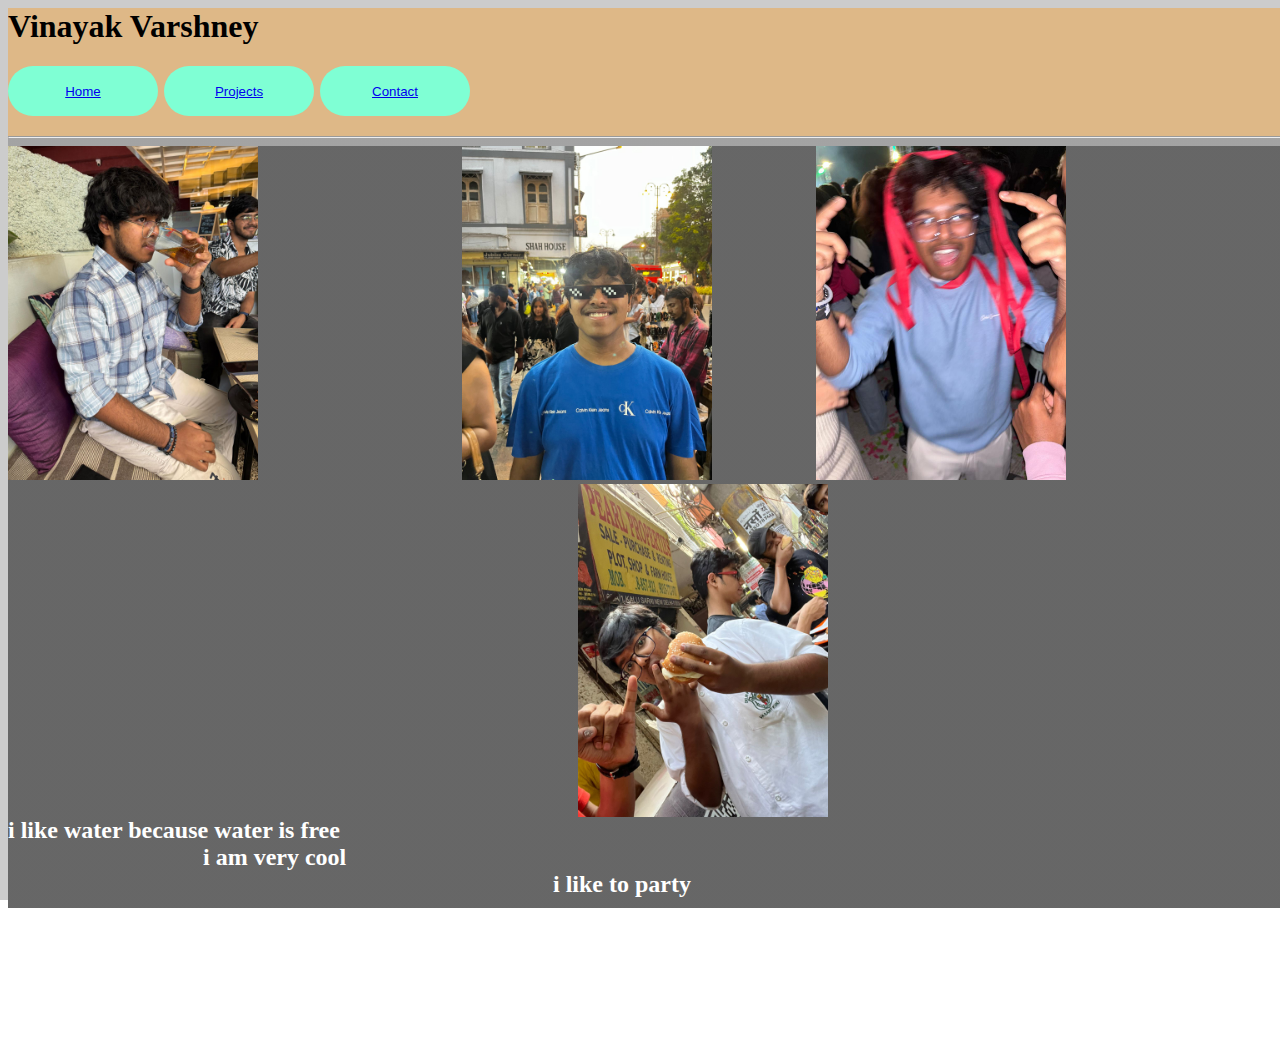
==== about.html @ 24043e91 "Add files via upload" ====
<html>
<head>
    <title>Home</title>
    <link rel="stylesheet" href="style.css">
</head>
<body>
    
    <header class="upper-navbar">
        <h1>Vinayak Varshney</h1>
        <nav>
            <h2>
                <button class="link-buttons" style="border: 2px ; border-radius: 30px">
                    <a href="index.html">Home</a>
                </button>
                <button class="link-buttons" style="border: 2px ; border-radius: 30px">
                    <a href="proj.html">Projects</a>
                </button>
                <button class="link-buttons" style="border: 2px ; border-radius: 30px">
                    <a href="contact.html">Contact</a>
                </button>
            </h2>
         <hr>
    </header>
        <main class="main-content">
            <section>
                <div class="abp-im-tx">
                    <img src="assets\images\not water.jpg" style="width: 250px; height:auto">
                    <img src="assets\images\very cool.jpg" style="width: 250px; height:auto; margin-left: 200px; margin-right: auto;">
                    <img src="assets\images\party.jpg" style="width: 250px; height:auto; margin-left: 100px; margin-right: auto;">
                    <img src="assets/images/burgir.jpg" style="width: 250px; height:auto; margin-left: 570px; margin-right: auto;">
                    <h2 style="color: white;text-align:unset; width: 1980px; display: block; margin: 0 auto;">i like water because water is free</h2>
                    <h2 style="color: white;text-align: justify; width: 890px; display: block; margin: 0 auto;">i am very cool</h2>
                    <h2 style="color: white;text-align: justify; width: 190px; display: block; margin: 0 auto;">i like to party</h2>
                    <h2 style="color: white;text-align:end;">i like eating cheese burger</h2>
                </div>
            </section>

            <div class = "socials_buttons" style="text-align:center">
                <h1>
                    <button class="link-buttons" style="border: 2px dashed; border-radius: 30px">
                        <a href="https://github.com/VinayakFTW?tab=repositories">Github</a>
                    </button>
                    
                    <button class="link-buttons" style="border: 2px dashed; border-radius: 30px">
                        <a href="https://www.linkedin.com/in/vinayak-varshney-628991308/">Linkedin</a>
                    </button>
                    
                    <button class="link-buttons" style="border: 2px dashed; border-radius: 30px">
                        <a href="https://www.instagram.com/.vinayakftw.?igsh=ajd1bDNydGRkM3I0&utm_source=qr">Instagram</a>
                    </button>
            </div>    
                    
                </h1>
            
        </main>
</body>
</html>
---- style.css ----
.link-buttons{
    width: 150px;
    height: 50px;
    background-color: aquamarine;
}

.upper-navbar{
    background-color: burlywood;
}
.main-content{
    background-color: gray;
}

@keyframes slideInFromLeft {
    0% {
        transform: translateX(-100%);
    }

    100% {
        transform: translateX(0);
    }
}

body,
html,
main {
    background-image: linear-gradient(rgba(0, 0, 0, 0.2), rgba(0, 0, 0, 0.2)), url("https://media0.giphy.com/media/v1.Y2lkPTc5MGI3NjExM290ZDk5b3Y2bjQ3Mm80NGtsMGx5N2J0ZHplcGM5eTRnb2dtNTAxNyZlcD12MV9pbnRlcm5hbF9naWZfYnlfaWQmY3Q9Zw/fq8HxnZAkoTybqirPN/giphy.gif");
    background-size: cover;
    background-repeat: no-repeat;
    background-position: center;
    height: 100%;
    width: 100%;
    overflow-x: hidden;
}
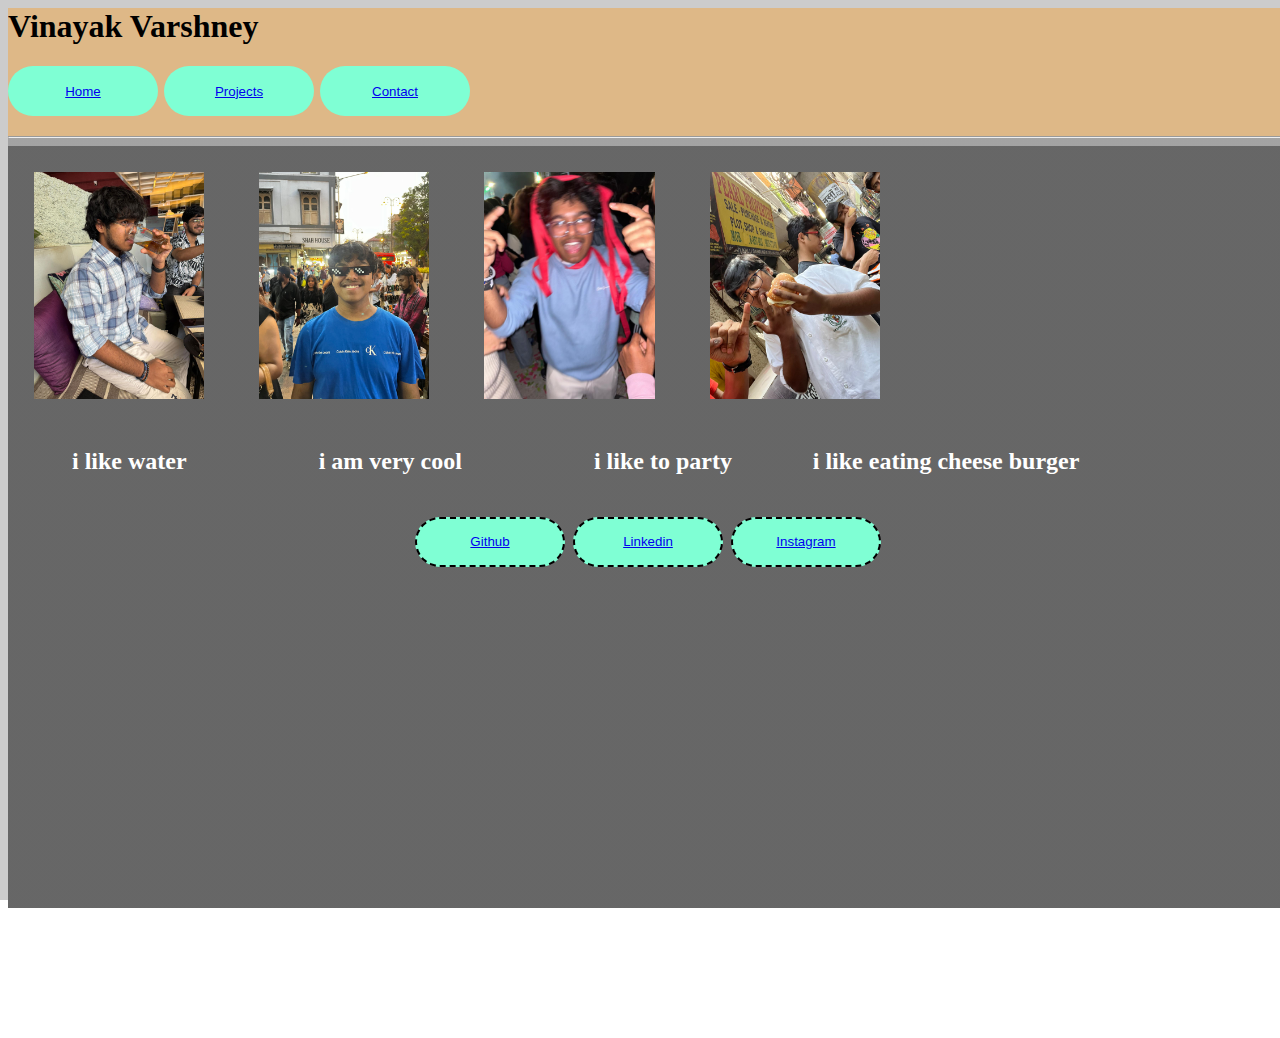
==== commit 4800de9b: "Update about.html" ====
--- a/about.html
+++ b/about.html
@@ -4,11 +4,10 @@
     <link rel="stylesheet" href="style.css">
 </head>
 <body>
-    
     <header class="upper-navbar">
-        <h1>Vinayak Varshney</h1>
+        <h1 class="name">Vinayak Varshney</h1>
         <nav>
-            <h2>
+            <h2 class="button-core">
                 <button class="link-buttons" style="border: 2px ; border-radius: 30px">
                     <a href="index.html">Home</a>
                 </button>
@@ -19,19 +18,38 @@
                     <a href="contact.html">Contact</a>
                 </button>
             </h2>
-         <hr>
+         </nav>
+        <hr>
     </header>
         <main class="main-content">
             <section>
-                <div class="abp-im-tx">
-                    <img src="assets\images\not water.jpg" style="width: 250px; height:auto">
-                    <img src="assets\images\very cool.jpg" style="width: 250px; height:auto; margin-left: 200px; margin-right: auto;">
-                    <img src="assets\images\party.jpg" style="width: 250px; height:auto; margin-left: 100px; margin-right: auto;">
-                    <img src="assets/images/burgir.jpg" style="width: 250px; height:auto; margin-left: 570px; margin-right: auto;">
-                    <h2 style="color: white;text-align:unset; width: 1980px; display: block; margin: 0 auto;">i like water because water is free</h2>
-                    <h2 style="color: white;text-align: justify; width: 890px; display: block; margin: 0 auto;">i am very cool</h2>
-                    <h2 style="color: white;text-align: justify; width: 190px; display: block; margin: 0 auto;">i like to party</h2>
-                    <h2 style="color: white;text-align:end;">i like eating cheese burger</h2>
+                <div class="about-img">
+                    <span class="img1">
+                    <img src="assets\images\not water.jpg" style="width: 13.3%;display:-ms-inline-grid;padding:2%">
+                    </span>
+                    <span class="img2">
+                    <img src="assets\images\very cool.jpg" style="width: 13.3%;;display:-ms-inline-grid;padding:2%">
+                    </span>
+                    <span class="img3">
+                    <img src="assets\images\party.jpg" style="width: 13.3%;;display:-ms-inline-grid;padding:2%">
+                    </span>
+                    <span class="img4">
+                    <img src="assets/images/burgir.jpg" style="width: 13.3%;display:-ms-inline-grid;padding:2%">
+                    </span>
+                </div>
+                <div class="about-img-desc">
+                <span>
+                    <h2 style="color: white;display:inline-table;padding-left:5%;">i like water</h2>
+                </span>
+                <span>
+                    <h2 style="color: white;display:inline-table;padding-left:10%">i am very cool</h2>
+                </span>
+                <span>
+                    <h2 style="color: white;display:inline-table;padding-left:10%">i like to party</h2>
+                </span>
+                <span>
+                    <h2 style="color: white;display:inline-table;padding-left:6%">i like eating cheese burger</h2>
+                </span>
                 </div>
             </section>
 
@@ -54,4 +72,4 @@
             
         </main>
 </body>
-</html>+</html>
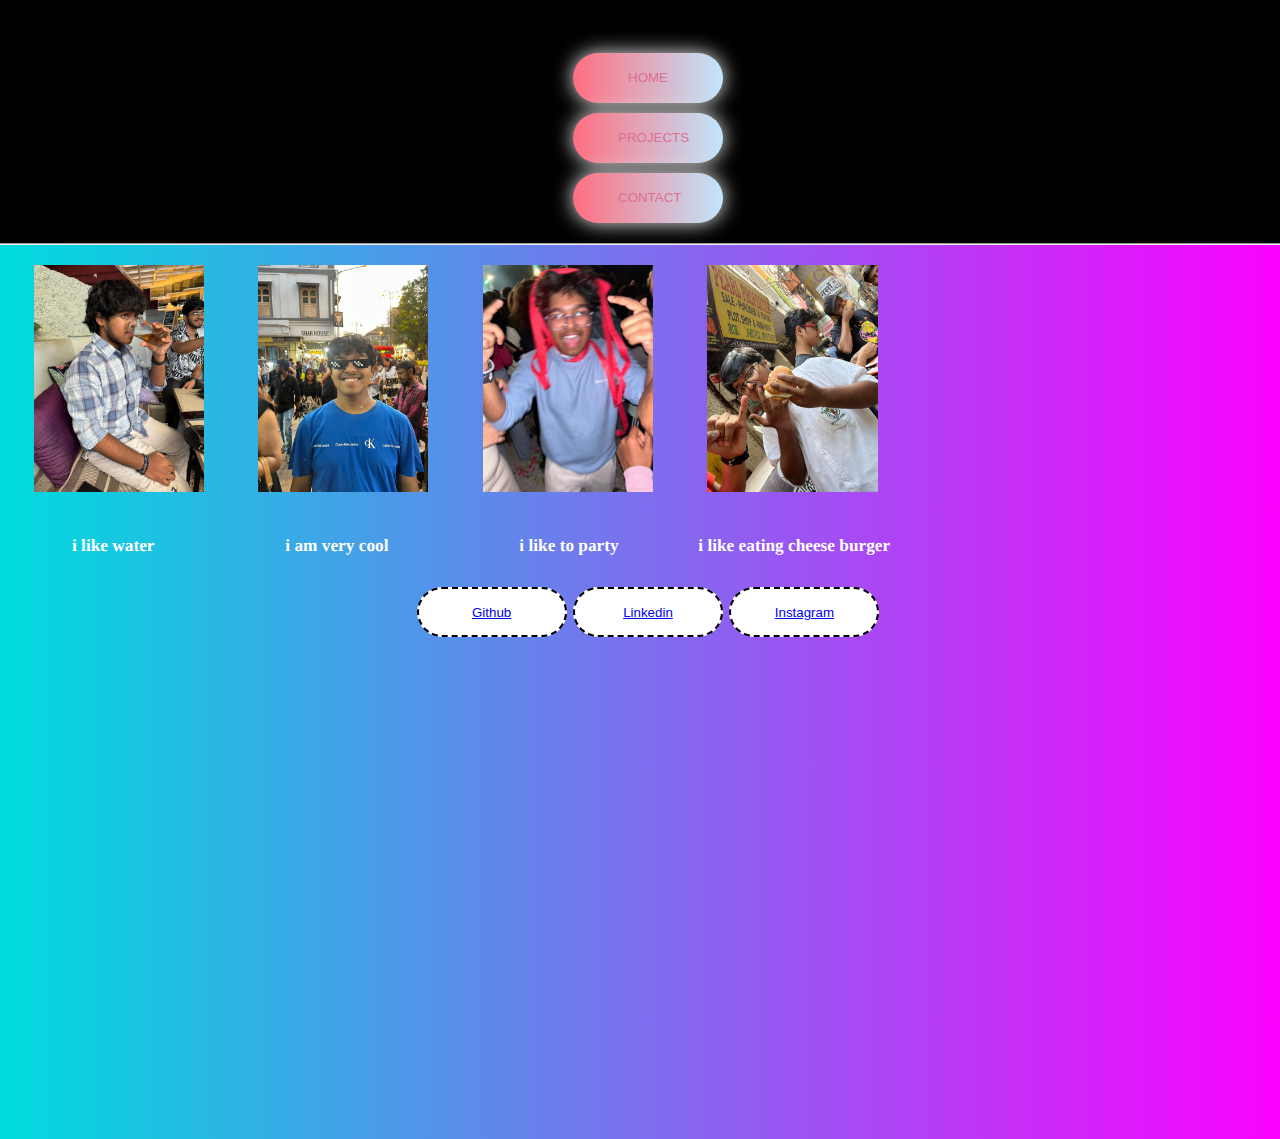
==== commit 351de4ac: "animations added and bg changed" ====
--- a/about.html
+++ b/about.html
@@ -1,21 +1,23 @@
 <html>
 <head>
+    <meta charset="UTF-8">
+    <meta name="viewport" content="width=device-width, initial-scale=1.0">
     <title>Home</title>
     <link rel="stylesheet" href="style.css">
 </head>
 <body>
     <header class="upper-navbar">
-        <h1 class="name">Vinayak Varshney</h1>
+        <h1>Vinayak Varshney</h1>
         <nav>
             <h2 class="button-core">
-                <button class="link-buttons" style="border: 2px ; border-radius: 30px">
-                    <a href="index.html">Home</a>
+                <button class="link-buttons btn-grad" style="border: 2px ; border-radius: 30px">
+                    <a class = "btn-text" href="index.html">Home</a>
                 </button>
-                <button class="link-buttons" style="border: 2px ; border-radius: 30px">
-                    <a href="proj.html">Projects</a>
+                <button class="link-buttons btn-grad" style="border: 2px ; border-radius: 30px">
+                    <a class = "btn-text" href="proj.html">Projects</a>
                 </button>
-                <button class="link-buttons" style="border: 2px ; border-radius: 30px">
-                    <a href="contact.html">Contact</a>
+                <button class="link-buttons btn-grad" style="border: 2px ; border-radius: 30px">
+                    <a class = "btn-text" href="contact.html">Contact</a>
                 </button>
             </h2>
          </nav>
@@ -72,4 +74,4 @@
             
         </main>
 </body>
-</html>
+</html>--- a/style.css
+++ b/style.css
@@ -1,34 +1,97 @@
 .link-buttons{
     width: 150px;
     height: 50px;
-    background-color: aquamarine;
+    background-color:white;
+    
+    
 }
 
 .upper-navbar{
-    background-color: burlywood;
+    background-color: black;
+    position:relative;
+    margin:-1.5vh;
+
 }
+
+.name-index{
+    color: white;
+    text-align: center;
+    font-family:Cambria, Cochin, Georgia, Times, 'Times New Roman', serif;
+    padding: 1%;
+    text-shadow: #FC00FF;
+    text-rendering: geometricPrecision;
+    animation-name: slideIn;
+    animation-duration: 2s;
+}
+
+.button-core{
+    justify-self: center;
+}
+.btn-text{
+    color: palevioletred;
+    text-decoration: none;
+}
+.btn-grad {background-image: linear-gradient(to right, #ff6e7f 0%, #bfe9ff  51%, #ff6e7f  100%)}
+.btn-grad {
+   margin: 10px;
+   padding: 15px 45px;
+   text-align: center;
+   text-transform: uppercase;
+   transition: 0.5s;
+   background-size: 200% auto;
+   color: white;            
+   box-shadow: 0 0 20px #eee;
+   border-radius: 10px;
+   display: block;
+ }
+
+ .btn-grad:hover {
+   background-position: right center;
+   color: #fff;
+   text-decoration: none;
+ }
+
+
+.about-img{
+    height: auto;
+    width: auto;
+    
+}
+
+.about-img-desc{
+    font-size: 0.9vw;
+}
+
+
 .main-content{
     background-color: gray;
+    font-size: 1vw;
+    text-rendering: geometricPrecision;
+    animation-name: slideIn;
+    animation-duration: 2s;
 }
-
-@keyframes slideInFromLeft {
-    0% {
-        transform: translateX(-100%);
-    }
-
-    100% {
-        transform: translateX(0);
-    }
-}
-
 body,
 html,
 main {
-    background-image: linear-gradient(rgba(0, 0, 0, 0.2), rgba(0, 0, 0, 0.2)), url("https://media0.giphy.com/media/v1.Y2lkPTc5MGI3NjExM290ZDk5b3Y2bjQ3Mm80NGtsMGx5N2J0ZHplcGM5eTRnb2dtNTAxNyZlcD12MV9pbnRlcm5hbF9naWZfYnlfaWQmY3Q9Zw/fq8HxnZAkoTybqirPN/giphy.gif");
-    background-size: cover;
+    background-color: #00DBDE;  /*  taken from https://cssgradient.io/  */
+    background-image: linear-gradient(90deg, #00DBDE 0%, #FC00FF 100%); 
+    background-size:cover;
     background-repeat: no-repeat;
     background-position: center;
     height: 100%;
     width: 100%;
-    overflow-x: hidden;
-}+    animation-name: slideUp;
+    animation-duration: 2s;
+    
+    
+}
+    
+@keyframes slideIn {
+    from { transform: translateX(-100%); }
+    to { transform: translateX(0); }
+  }
+
+@keyframes slideUp {
+    from { transform: translateY(30%); }
+    to { transform: translateY(0); }
+  }
